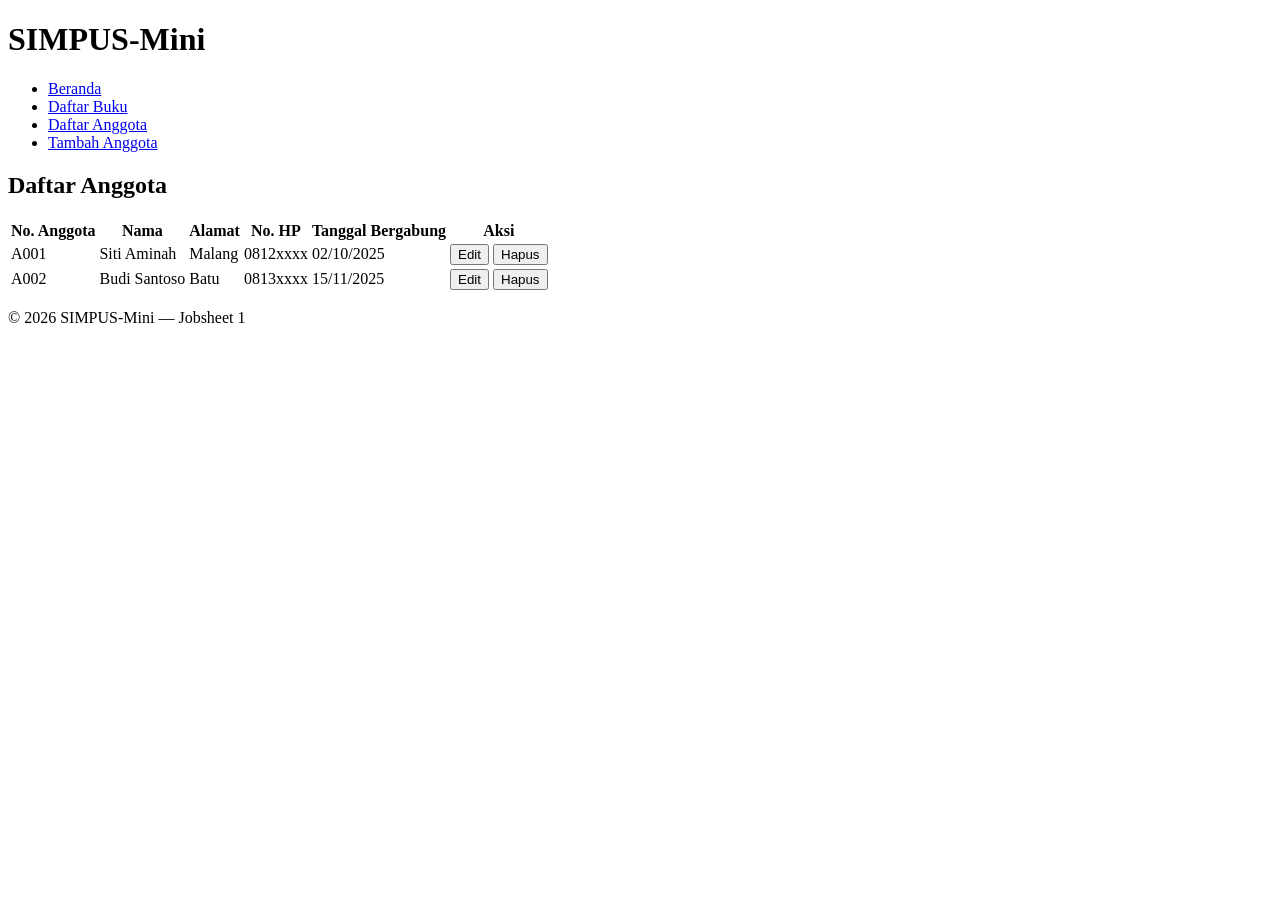
==== anggota/list.html @ 9a1bff07 "first commit" ====
<!DOCTYPE html>
<html lang="id">
<head>
    <meta charset="UTF-8">
    <title>SIMPUS-Mini | Daftar Anggota</title>
</head>
<body>
    <header>
        <h1>SIMPUS-Mini</h1>
        <nav>
            <ul>
                <li><a href="../index.html">Beranda</a></li>
                <li><a href="../buku/list.html">Daftar Buku</a></li>
                <li><a href="list.html">Daftar Anggota</a></li>
                <li><a href="tambah.html">Tambah Anggota</a></li>
            </ul>
        </nav>
    </header>

    <main>
        <section>
            <h2>Daftar Anggota</h2>
            <table>
                <thead>
                    <tr>
                        <th>No. Anggota</th>
                        <th>Nama</th>
                        <th>Alamat</th>
                        <th>No. HP</th>
                        <th>Tanggal Bergabung</th>
                        <th>Aksi</th>
                    </tr>
                </thead>
                <tbody>
                    <tr>
                        <td>A001</td>
                        <td>Siti Aminah</td>
                        <td>Malang</td>
                        <td>0812xxxx</td>
                        <td>02/10/2025</td>
                        <td>
                            <button type="button">Edit</button>
                            <button type="button">Hapus</button>
                        </td>
                    </tr>
                    <tr>
                        <td>A002</td>
                        <td>Budi Santoso</td>
                        <td>Batu</td>
                        <td>0813xxxx</td>
                        <td>15/11/2025</td>
                        <td>
                            <button type="button">Edit</button>
                            <button type="button">Hapus</button>
                        </td>
                    </tr>
                </tbody>
            </table>
        </section>
    </main>

    <footer>
        <p>&copy; 2026 SIMPUS-Mini &mdash; Jobsheet 1</p>
    </footer>
</body>
</html>
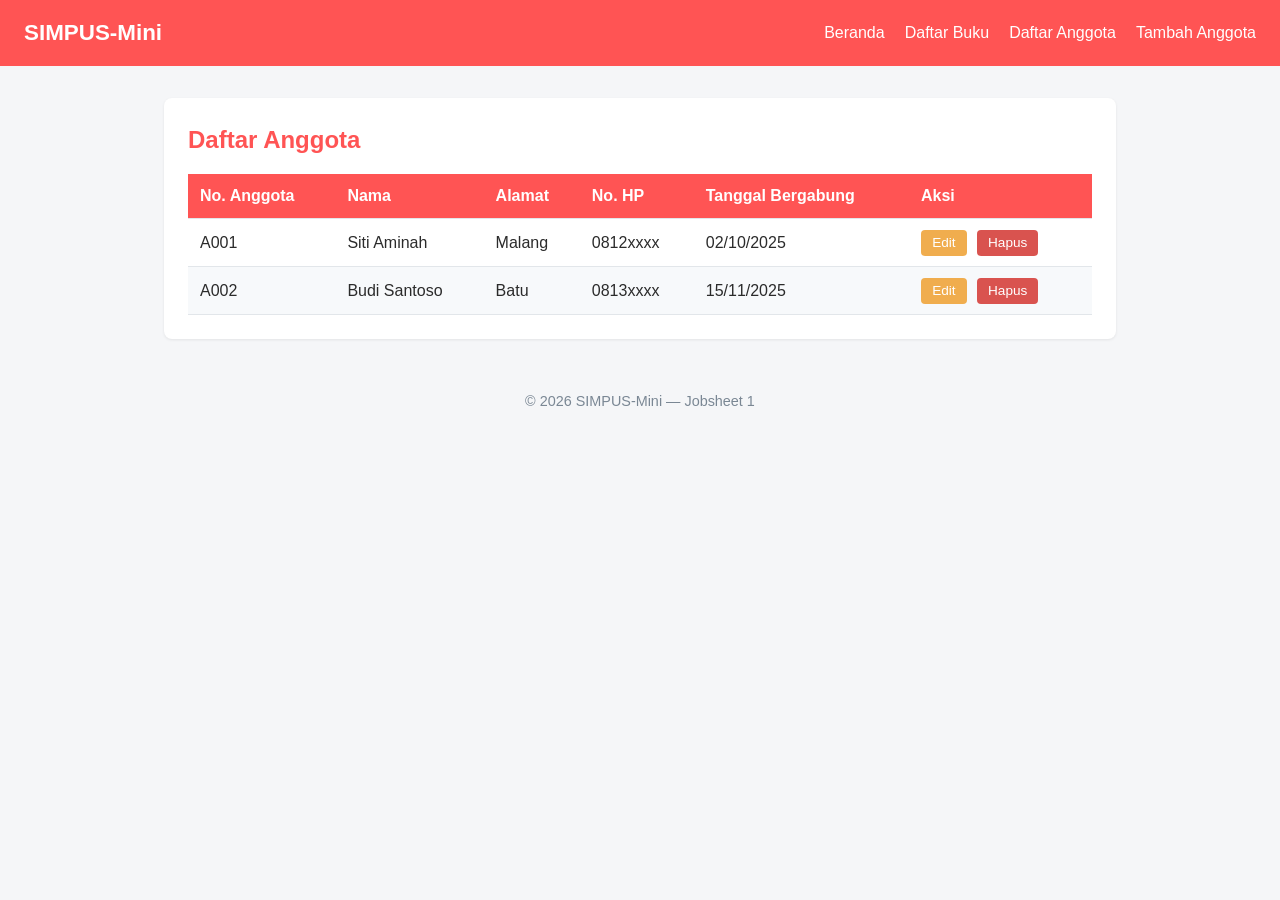
==== commit 1cb355a3: "first commit" ====
--- a/anggota/list.html
+++ b/anggota/list.html
@@ -1,9 +1,12 @@
 <!DOCTYPE html>
 <html lang="id">
+
 <head>
     <meta charset="UTF-8">
     <title>SIMPUS-Mini | Daftar Anggota</title>
+    <link rel="stylesheet" href="../assets/css/style.css">
 </head>
+
 <body>
     <header>
         <h1>SIMPUS-Mini</h1>
@@ -63,4 +66,5 @@
         <p>&copy; 2026 SIMPUS-Mini &mdash; Jobsheet 1</p>
     </footer>
 </body>
-</html>
+
+</html>
--- a/assets/css/style.css
+++ b/assets/css/style.css
@@ -0,0 +1,182 @@
+/* ===== Reset & Base ===== */
+* {
+    box-sizing: border-box;
+    margin: 0;
+    padding: 0;
+}
+
+body {
+    font-family: "Segoe UI", Arial, sans-serif;
+    color: #2b2b2b;
+    background-color: #f5f6f8;
+    line-height: 1.5;
+}
+
+a {
+    color: #ff5454;
+    text-decoration: none;
+}
+
+a:hover {
+    text-decoration: underline;
+}
+
+/* ===== Header & Navbar (Flexbox) ===== */
+header {
+    background-color: #ff5454;
+    color: #fff;
+    padding: 1rem 1.5rem;
+    display: flex;
+    align-items: center;
+    justify-content: space-between;
+    flex-wrap: wrap;
+}
+
+header h1 {
+    font-size: 1.4rem;
+}
+
+header nav ul {
+    list-style: none;
+    display: flex;
+    gap: 1.25rem;
+}
+
+header nav a {
+    color: #fff;
+    font-weight: 500;
+}
+
+/* ===== Main Layout ===== */
+main {
+    max-width: 1000px;
+    margin: 2rem auto;
+    padding: 0 1.5rem;
+}
+
+section {
+    background-color: #fff;
+    border-radius: 8px;
+    padding: 1.5rem;
+    margin-bottom: 1.5rem;
+    box-shadow: 0 1px 3px rgba(0, 0, 0, 0.08);
+}
+
+section h2 {
+    margin-bottom: 1rem;
+    color: #ff5454;
+}
+
+/* ===== Kartu Statistik (CSS Grid) ===== */
+main section:nth-of-type(2) {
+    display: grid;
+    grid-template-columns: repeat(4, 1fr);
+    gap: 1rem;
+}
+
+main section:nth-of-type(2) article {
+    background-color: #eef4fa;
+    border-radius: 8px;
+    padding: 1.25rem;
+    text-align: center;
+}
+
+main section:nth-of-type(2) article h3 {
+    font-size: 0.95rem;
+    color: #55677a;
+    margin-bottom: 0.5rem;
+}
+
+main section:nth-of-type(2) article p {
+    font-size: 1.8rem;
+    font-weight: 700;
+    color: #ff5454;
+}
+
+/* ===== Tabel ===== */
+table {
+    width: 100%;
+    border-collapse: collapse;
+}
+
+th, td {
+    text-align: left;
+    padding: 0.65rem 0.75rem;
+    border-bottom: 1px solid #e2e6ea;
+}
+
+thead {
+    background-color: #ff5454;
+    color: #fff;
+}
+
+tbody tr:nth-child(even) {
+    background-color: #f7f9fb;
+}
+
+tbody tr:hover {
+    background-color: #eef4fa;
+}
+
+td button {
+    padding: 0.35rem 0.7rem;
+    margin-right: 0.35rem;
+    border: none;
+    border-radius: 4px;
+    cursor: pointer;
+    font-size: 0.85rem;
+}
+
+td button:first-of-type {
+    background-color: #f0ad4e;
+    color: #fff;
+}
+
+td button:last-of-type {
+    background-color: #d9534f;
+    color: #fff;
+}
+
+/* ===== Form ===== */
+form p {
+    margin-bottom: 1rem;
+}
+
+form label {
+    display: block;
+    margin-bottom: 0.35rem;
+    font-weight: 600;
+    color: #444;
+}
+
+form input,
+form select {
+    width: 100%;
+    max-width: 400px;
+    padding: 0.55rem 0.7rem;
+    border: 1px solid #cdd4da;
+    border-radius: 4px;
+    font-size: 1rem;
+}
+
+form button[type="submit"] {
+    background-color: #ff5454;
+    color: #fff;
+    border: none;
+    padding: 0.6rem 1.5rem;
+    border-radius: 4px;
+    font-size: 1rem;
+    cursor: pointer;
+}
+
+form button[type="submit"]:hover {
+    background-color: #164869;
+}
+
+/* ===== Footer ===== */
+footer {
+    text-align: center;
+    padding: 1.25rem;
+    color: #7a8794;
+    font-size: 0.9rem;
+}
